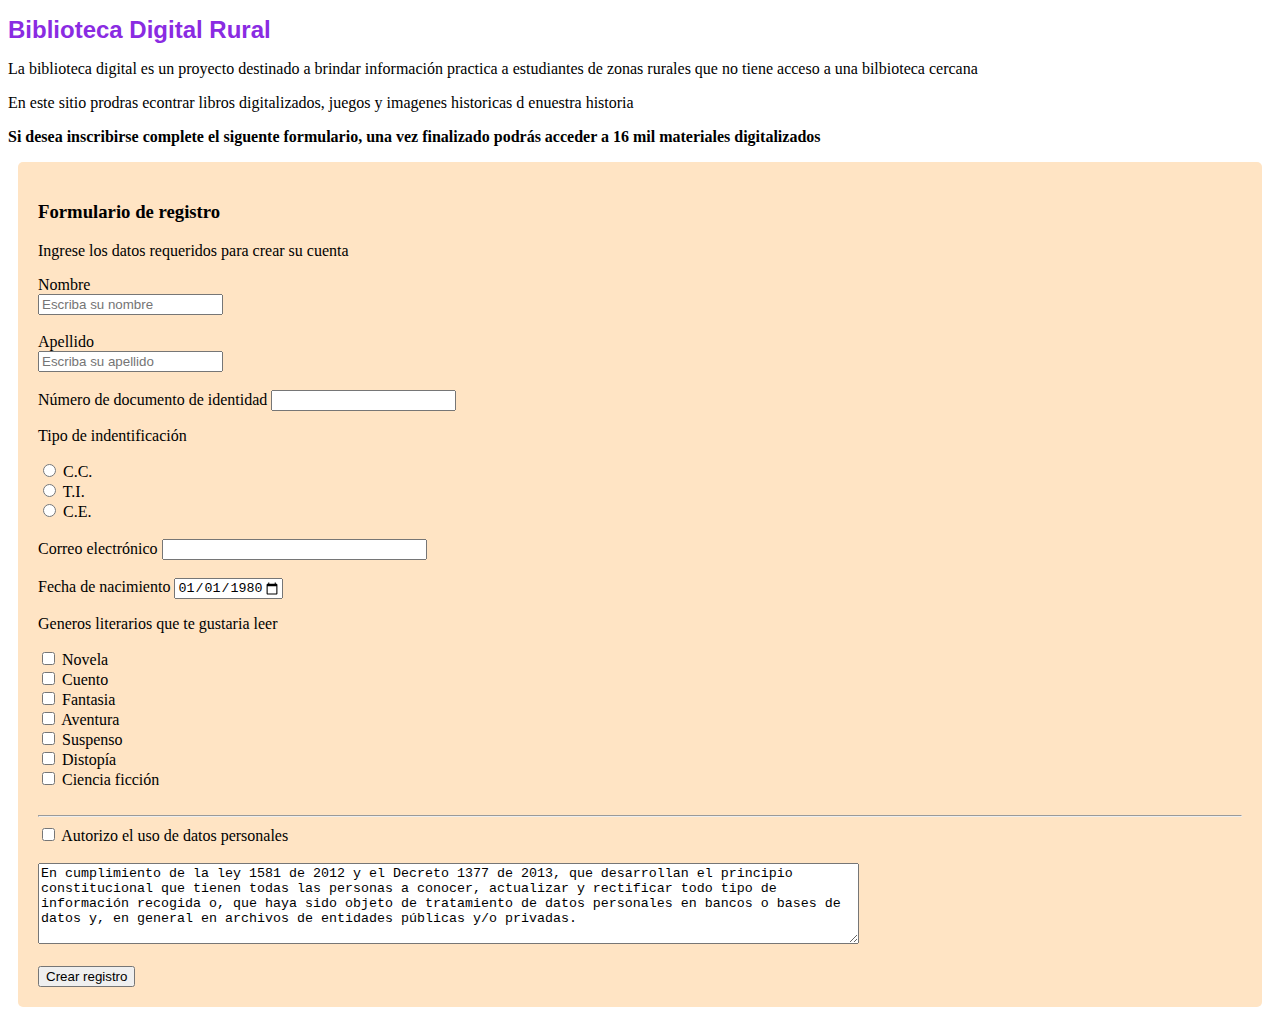
==== index.html @ b3c9de2f "Add files via upload" ====
<!DOCTYPE html>
<html lang="en">

<head>
    <meta charset="UTF-8">
    <meta name="viewport" content="width=device-width, initial-scale=1.0">
    <title>Biblioteca</title>
    <link rel="stylesheet" href="style.css">
</head>

<body>
    <div>
        <h1 class="titulo-b">Biblioteca Digital Rural</h1>
        <p>La biblioteca digital es un proyecto destinado a brindar información practica a estudiantes de zonas rurales
            que
            no tiene acceso a una bilbioteca cercana</p>
        <p>En este sitio prodras econtrar libros digitalizados, juegos y imagenes historicas d enuestra historia</p>
    </div>

    <p><strong>Si desea inscribirse complete el siguente formulario, una vez finalizado podrás acceder a 16 mil
            materiales digitalizados</strong></p>

    <div class="contenedor-b">
        <h3>Formulario de registro</h3>
        <p>Ingrese los datos requeridos para crear su cuenta</p>
        <form action="">

            <label for="fname">Nombre</label><br>
            <input type="text" id="fname" name="fname" placeholder="Escriba su nombre"><br><br>
            <label for="fname">Apellido</label><br>
            <input type="text" id="fname" name="fname" placeholder="Escriba su apellido"><br><br>

            <label for="Cedula">Número de documento de identidad</label>
            <input type="number" id="Cedula" name="Cedula" required><br>

            <p>Tipo de indentificación</p>
            <input type="radio" id="cedula" name="fav_language" value="Cedula">
            <label for="cedula">C.C.</label><br>
            <input type="radio" id="tarjeta" name="fav_language" value="Tarjeta">
            <label for="tarjeta">T.I.</label><br>
            <input type="radio" id="extranjero" name="fav_language" value="Extranjero">
            <label for="extranjero">C.E.</label> <br><br>


            <label for="email">Correo electrónico</label>
            <input type="email" id="email" pattern=".+@example\.com" size="30" required><br><br>

            <label for="start">Fecha de nacimiento</label>
            <input type="date" id="start" name="trip-start" value="1980-01-01" min="1980-01-01" max="2024-01-31">


            <p>Generos literarios que te gustaria leer</p>
            <input type="checkbox" id="novela" name="vehicle1" value="Novela">
            <label for="vehicle1"> Novela</label><br>
            <input type="checkbox" id="cuento" name="vehicle2" value="Cuento">
            <label for="vehicle2"> Cuento</label><br>
            <input type="checkbox" id="anime" name="vehicle3" value="Anime">
            <label for="vehicle3"> Fantasia</label> <br>
            <input type="checkbox" id="novela" name="vehicle1" value="Novela">
            <label for="vehicle1"> Aventura</label><br>
            <input type="checkbox" id="cuento" name="vehicle2" value="Cuento">
            <label for="vehicle2"> Suspenso</label><br>
            <input type="checkbox" id="anime" name="vehicle3" value="Anime">
            <label for="vehicle3"> Distopía</label><br>
            <input type="checkbox" id="anime" name="vehicle3" value="Anime">
            <label for="vehicle3"> Ciencia ficción</label><br><br>

            <hr>
            <input type="checkbox" id="anime" name="vehicle3" value="Anime">
            <label for="vehicle3">Autorizo el uso de datos personales</label><br><br>

            <textarea name="mensaje" id="menaje"
                cols="100" rows="5">En cumplimiento de la ley 1581 de 2012 y el Decreto 1377 de 2013, que desarrollan el principio constitucional que tienen todas las personas a conocer, actualizar y rectificar todo tipo de información recogida o, que haya sido objeto de tratamiento de datos personales en bancos o bases de datos y, en general en archivos de entidades públicas y/o privadas.</textarea><br><br>

            <input type="button" value="Crear registro">
           
        </form>

    </div>


</body>

</html>
---- style.css ----
.titulo-b{
    color: blueviolet;
    font-family: 'Gill Sans', 'Gill Sans MT', Calibri, 'Trebuchet MS', sans-serif;
    font-size: 24px;
    font-weight: bold;
}

.contenedor-b{
    background-color: bisque;
    margin: 10px;
    padding: 20px;
    border-radius: 5px;
}
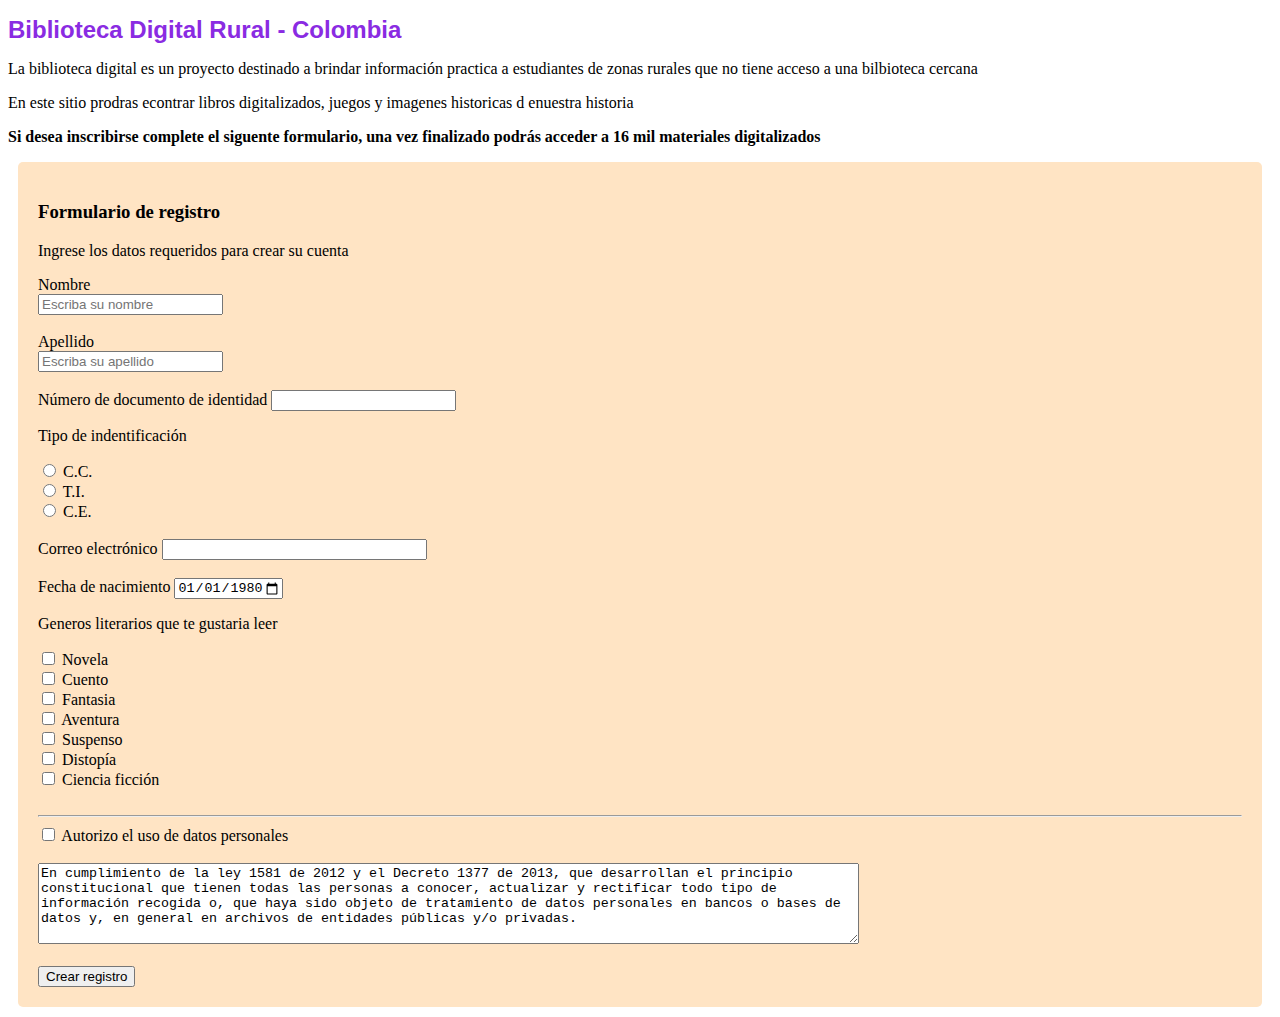
==== commit ff1b0869: "cambio de titulo principal" ====
--- a/index.html
+++ b/index.html
@@ -10,7 +10,7 @@
 
 <body>
     <div>
-        <h1 class="titulo-b">Biblioteca Digital Rural</h1>
+        <h1 class="titulo-b">Biblioteca Digital Rural - Colombia</h1>
         <p>La biblioteca digital es un proyecto destinado a brindar información practica a estudiantes de zonas rurales
             que
             no tiene acceso a una bilbioteca cercana</p>
